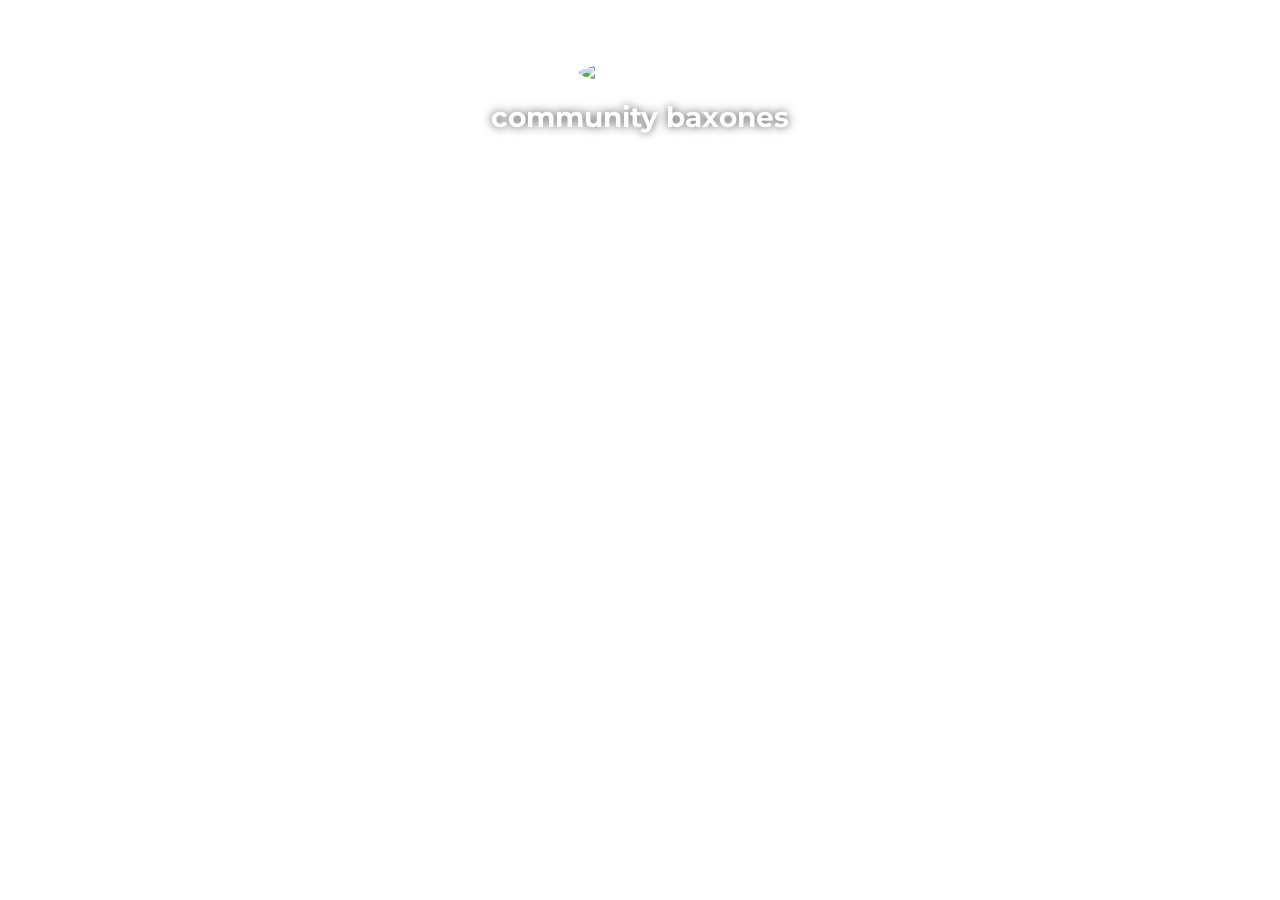
==== index.html @ 71343048 "Add files via upload" ====
<!DOCTYPE html>
<html lang="pt-br">
<head>
    <meta charset="UTF-8" />
    <meta name="viewport" content="width=device-width, initial-scale=1" />
    <title>4ih.tt - Redes Oficiais</title>

    <!-- Favicon -->
    <link rel="icon" type="image/png" href="https://i.pinimg.com/736x/b2/c4/69/b2c46907798def8a6859d19c46d37b27.jpg" />

    <!-- Font Awesome para ícones -->
    <link rel="stylesheet" href="https://cdnjs.cloudflare.com/ajax/libs/font-awesome/6.5.0/css/all.min.css" />

    <!-- Fonte Montserrat -->
    <link href="https://fonts.googleapis.com/css2?family=Montserrat:wght@400;600;700&display=swap" rel="stylesheet">

    <style>
        body {
            margin: 0;
            padding: 0;
            font-family: 'Montserrat', sans-serif;
            color: #fff;
            background: url('https://i.pinimg.com/originals/de/e7/85/dee7851208617e0febcb569fd10ded72.gif') no-repeat center center fixed;
            background-size: cover;
            display: flex;
            flex-direction: column;
            align-items: center;
            cursor: url('https://cur.cursors-4u.net/cursors/cur-11/cur1035.cur'), auto;
        }

        .profile {
            margin-top: 60px;
            text-align: center;
        }

            .profile img {
                width: 120px;
                height: 120px;
                border-radius: 50%;
                border: 3px solid #fff;
                box-shadow: 0 0 20px rgba(255,255,255,0.4);
            }

            .profile h1 {
                margin: 15px 0 5px;
                font-size: 28px;
                text-shadow: 0 0 10px rgba(0,0,0,0.7);
            }

            .profile p {
                margin: 0;
                font-size: 14px;
                opacity: 0.9;
            }

        .social-icons {
            margin: 20px 0;
        }

            .social-icons a {
                color: #fff;
                font-size: 24px;
                margin: 0 12px;
                text-decoration: none;
                transition: transform 0.2s, color 0.3s;
            }

                .social-icons a:hover {
                    transform: scale(1.2);
                    color: #ff4081;
                }

        .links {
            width: 90%;
            max-width: 400px;
            display: flex;
            flex-direction: column;
            gap: 15px;
            margin-bottom: 40px;
        }

        .link-button {
            background: rgba(255, 255, 255, 0.1);
            backdrop-filter: blur(6px);
            padding: 15px 20px;
            border-radius: 25px;
            display: flex;
            align-items: center;
            justify-content: center;
            text-decoration: none;
            color: #fff;
            font-weight: 600;
            font-size: 16px;
            transition: all 0.3s ease;
            border: 2px solid rgba(255,255,255,0.2);
        }

            .link-button i {
                margin-right: 12px;
                font-size: 20px;
            }

            .link-button:hover {
                background: rgba(255, 64, 129, 0.3);
                border-color: #ff4081;
                box-shadow: 0 0 15px rgba(255,64,129,0.6);
                transform: translateY(-2px);
            }

        .fade-in {
            opacity: 0;
            animation: fadeIn 1.5s forwards;
        }

        @keyframes fadeIn {
            to {
                opacity: 1;
            }
        }
    </style>
</head>
<body>

    <div class="profile fade-in">
        <img src="https://i.pinimg.com/736x/b2/c4/69/b2c46907798def8a6859d19c46d37b27.jpg" alt="Ícone Código" />
        <h1>community baxones</h1>
        <p>Conecte-se nas redes oficiais baxones1</p>

        <div class="social-icons">
            <a href="https://www.tiktok.com/@4ih.tt" target="_blank" title="TikTok">
                <i class="fab fa-tiktok"></i>
            </a>
            <a href="https://www.instagram.com/4ih.tt/" target="_blank" title="Instagram">
                <i class="fab fa-instagram"></i>
            </a>
            <a href="https://discord.gg/NM8qNghrBt" target="_blank" title="Discord">
                <i class="fab fa-discord"></i>
            </a>
        </div>
    </div>

    <div class="links fade-in">
        <a class="link-button" href="https://discord.gg/NM8qNghrBt" target="_blank">
            <i class="fab fa-discord"></i> Entrar no Discord
        </a>
        <a class="link-button" href="https://www.tiktok.com/@4ih.tt" target="_blank">
            <i class="fab fa-tiktok"></i> TikTok Oficial
        </a>
        <a class="link-button" href="https://www.instagram.com/4ih.tt/" target="_blank">
            <i class="fab fa-instagram"></i> Instagram Oficial
        </a>
    </div>

    <!-- Música ambiente -->
    <audio id="bg-music" autoplay loop muted preload="auto">
        <source src="https://cdn.pixabay.com/download/audio/2021/11/02/audio_29bb317b8c.mp3?filename=lofi-chill-11343.mp3" type="audio/mpeg" />
    </audio>

    <!-- Script V1 -->
    <script>
        const clickSound = new Audio('https://freesound.org/data/previews/256/256113_3263906-lq.mp3');
        clickSound.volume = 0.2;

        document.querySelectorAll('.link-button').forEach(button => {
            button.addEventListener('click', () => {
                clickSound.currentTime = 0;
                clickSound.play();

                console.log(`Você clicou no link: ${button.textContent.trim()}`);
            });
        });

        const bgMusic = document.getElementById('bg-music');
        document.querySelectorAll('.link-button').forEach(button => {
            button.addEventListener('click', () => {
                if (bgMusic.muted) {
                    bgMusic.muted = false;
                    bgMusic.play();
                }
            }, { once: true });
        });
    </script>

</body>
</html>
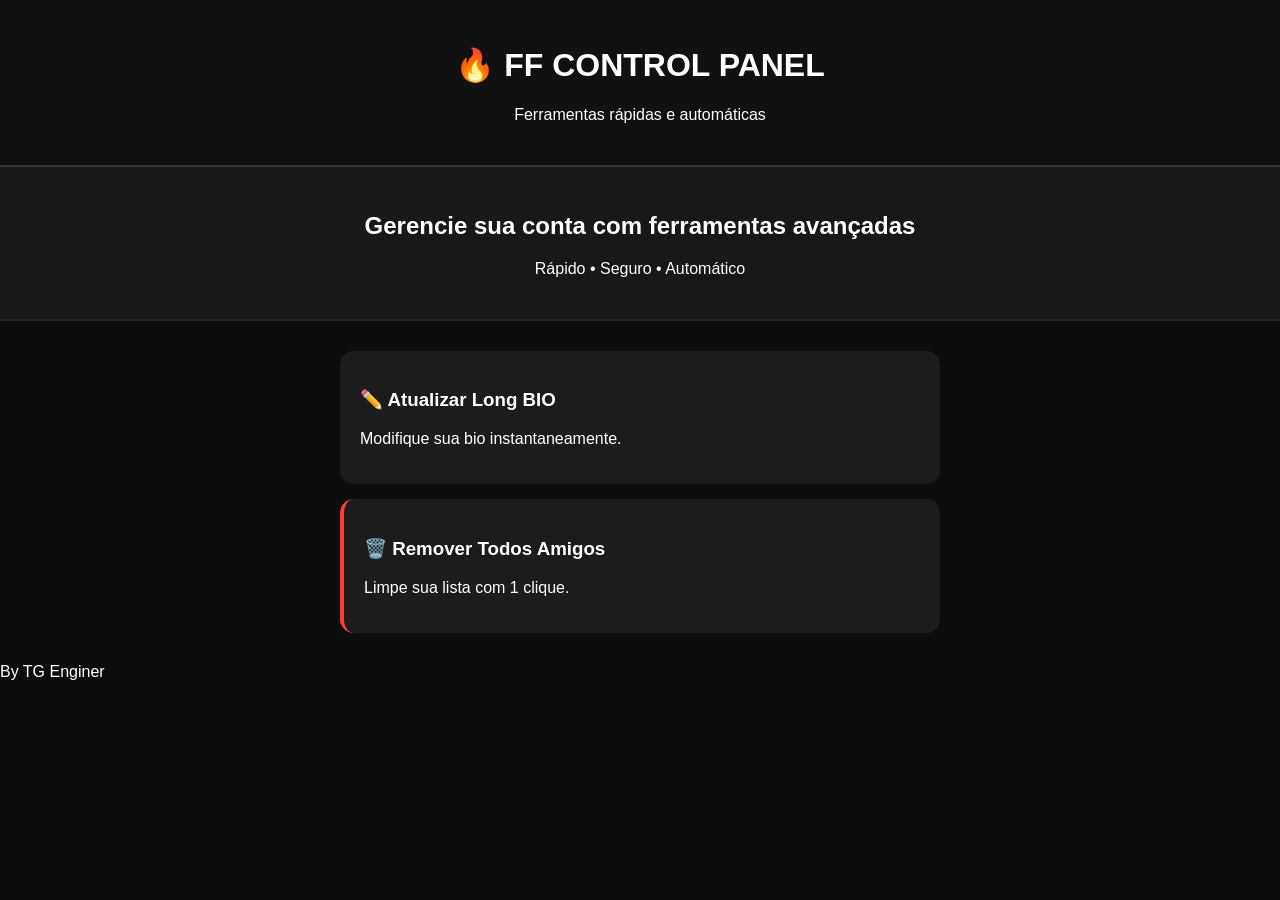
==== commit 0334ab8c: "Add files via upload" ====
--- a/index.html
+++ b/index.html
@@ -1,185 +1,40 @@
 <!DOCTYPE html>
-<html lang="pt-br">
+<html lang="pt-BR">
 <head>
-    <meta charset="UTF-8" />
-    <meta name="viewport" content="width=device-width, initial-scale=1" />
-    <title>4ih.tt - Redes Oficiais</title>
-
-    <!-- Favicon -->
-    <link rel="icon" type="image/png" href="https://i.pinimg.com/736x/b2/c4/69/b2c46907798def8a6859d19c46d37b27.jpg" />
-
-    <!-- Font Awesome para ícones -->
-    <link rel="stylesheet" href="https://cdnjs.cloudflare.com/ajax/libs/font-awesome/6.5.0/css/all.min.css" />
-
-    <!-- Fonte Montserrat -->
-    <link href="https://fonts.googleapis.com/css2?family=Montserrat:wght@400;600;700&display=swap" rel="stylesheet">
-
-    <style>
-        body {
-            margin: 0;
-            padding: 0;
-            font-family: 'Montserrat', sans-serif;
-            color: #fff;
-            background: url('https://i.pinimg.com/originals/de/e7/85/dee7851208617e0febcb569fd10ded72.gif') no-repeat center center fixed;
-            background-size: cover;
-            display: flex;
-            flex-direction: column;
-            align-items: center;
-            cursor: url('https://cur.cursors-4u.net/cursors/cur-11/cur1035.cur'), auto;
-        }
-
-        .profile {
-            margin-top: 60px;
-            text-align: center;
-        }
-
-            .profile img {
-                width: 120px;
-                height: 120px;
-                border-radius: 50%;
-                border: 3px solid #fff;
-                box-shadow: 0 0 20px rgba(255,255,255,0.4);
-            }
-
-            .profile h1 {
-                margin: 15px 0 5px;
-                font-size: 28px;
-                text-shadow: 0 0 10px rgba(0,0,0,0.7);
-            }
-
-            .profile p {
-                margin: 0;
-                font-size: 14px;
-                opacity: 0.9;
-            }
-
-        .social-icons {
-            margin: 20px 0;
-        }
-
-            .social-icons a {
-                color: #fff;
-                font-size: 24px;
-                margin: 0 12px;
-                text-decoration: none;
-                transition: transform 0.2s, color 0.3s;
-            }
-
-                .social-icons a:hover {
-                    transform: scale(1.2);
-                    color: #ff4081;
-                }
-
-        .links {
-            width: 90%;
-            max-width: 400px;
-            display: flex;
-            flex-direction: column;
-            gap: 15px;
-            margin-bottom: 40px;
-        }
-
-        .link-button {
-            background: rgba(255, 255, 255, 0.1);
-            backdrop-filter: blur(6px);
-            padding: 15px 20px;
-            border-radius: 25px;
-            display: flex;
-            align-items: center;
-            justify-content: center;
-            text-decoration: none;
-            color: #fff;
-            font-weight: 600;
-            font-size: 16px;
-            transition: all 0.3s ease;
-            border: 2px solid rgba(255,255,255,0.2);
-        }
-
-            .link-button i {
-                margin-right: 12px;
-                font-size: 20px;
-            }
-
-            .link-button:hover {
-                background: rgba(255, 64, 129, 0.3);
-                border-color: #ff4081;
-                box-shadow: 0 0 15px rgba(255,64,129,0.6);
-                transform: translateY(-2px);
-            }
-
-        .fade-in {
-            opacity: 0;
-            animation: fadeIn 1.5s forwards;
-        }
-
-        @keyframes fadeIn {
-            to {
-                opacity: 1;
-            }
-        }
-    </style>
+    <meta charset="UTF-8">
+    <meta name="viewport" content="width=device-width, initial-scale=1.0">
+    <title>FF CONTROL PANEL</title>
+    <link rel="stylesheet" href="style.css">
 </head>
 <body>
 
-    <div class="profile fade-in">
-        <img src="https://i.pinimg.com/736x/b2/c4/69/b2c46907798def8a6859d19c46d37b27.jpg" alt="Ícone Código" />
-        <h1>community baxones</h1>
-        <p>Conecte-se nas redes oficiais baxones1</p>
+<header>
+    <h1>🔥 FF CONTROL PANEL</h1>
+    <p>Ferramentas rápidas e automáticas</p>
+</header>
 
-        <div class="social-icons">
-            <a href="https://www.tiktok.com/@4ih.tt" target="_blank" title="TikTok">
-                <i class="fab fa-tiktok"></i>
-            </a>
-            <a href="https://www.instagram.com/4ih.tt/" target="_blank" title="Instagram">
-                <i class="fab fa-instagram"></i>
-            </a>
-            <a href="https://discord.gg/NM8qNghrBt" target="_blank" title="Discord">
-                <i class="fab fa-discord"></i>
-            </a>
-        </div>
-    </div>
+<section class="hero">
+    <h2>Gerencie sua conta com ferramentas avançadas</h2>
+    <p>Rápido • Seguro • Automático</p>
+</section>
 
-    <div class="links fade-in">
-        <a class="link-button" href="https://discord.gg/NM8qNghrBt" target="_blank">
-            <i class="fab fa-discord"></i> Entrar no Discord
-        </a>
-        <a class="link-button" href="https://www.tiktok.com/@4ih.tt" target="_blank">
-            <i class="fab fa-tiktok"></i> TikTok Oficial
-        </a>
-        <a class="link-button" href="https://www.instagram.com/4ih.tt/" target="_blank">
-            <i class="fab fa-instagram"></i> Instagram Oficial
-        </a>
-    </div>
+<div class="container">
 
-    <!-- Música ambiente -->
-    <audio id="bg-music" autoplay loop muted preload="auto">
-        <source src="https://cdn.pixabay.com/download/audio/2021/11/02/audio_29bb317b8c.mp3?filename=lofi-chill-11343.mp3" type="audio/mpeg" />
-    </audio>
+    <a href="longbio.html" class="card">
+        <h3>✏️ Atualizar Long BIO</h3>
+        <p>Modifique sua bio instantaneamente.</p>
+    </a>
 
-    <!-- Script V1 -->
-    <script>
-        const clickSound = new Audio('https://freesound.org/data/previews/256/256113_3263906-lq.mp3');
-        clickSound.volume = 0.2;
+    <a href="remove.html" class="card danger">
+        <h3>🗑️ Remover Todos Amigos</h3>
+        <p>Limpe sua lista com 1 clique.</p>
+    </a>
 
-        document.querySelectorAll('.link-button').forEach(button => {
-            button.addEventListener('click', () => {
-                clickSound.currentTime = 0;
-                clickSound.play();
+</div>
 
-                console.log(`Você clicou no link: ${button.textContent.trim()}`);
-            });
-        });
-
-        const bgMusic = document.getElementById('bg-music');
-        document.querySelectorAll('.link-button').forEach(button => {
-            button.addEventListener('click', () => {
-                if (bgMusic.muted) {
-                    bgMusic.muted = false;
-                    bgMusic.play();
-                }
-            }, { once: true });
-        });
-    </script>
+<footer>
+    <p>By TG Enginer</p>
+</footer>
 
 </body>
 </html>
--- a/style.css
+++ b/style.css
@@ -0,0 +1,87 @@
+body {
+    margin: 0;
+    font-family: Arial, sans-serif;
+    background: #0d0d0d;
+    color: #fff;
+}
+
+header {
+    text-align: center;
+    padding: 25px 10px;
+    background: #111;
+    border-bottom: 2px solid #333;
+}
+
+.hero {
+    text-align: center;
+    padding: 25px;
+    background: #181818;
+    border-bottom: 2px solid #222;
+}
+
+.container {
+    max-width: 600px;
+    margin: 30px auto;
+    display: flex;
+    flex-direction: column;
+    gap: 15px;
+}
+
+.card {
+    background: #1c1c1c;
+    padding: 20px;
+    border-radius: 14px;
+    text-decoration: none;
+    color: #fff;
+    transition: 0.3s;
+}
+
+.card:hover {
+    background: #262626;
+}
+
+.danger {
+    border-left: 4px solid #ff3b3b;
+}
+
+.form-box {
+    max-width: 450px;
+    margin: 40px auto;
+    padding: 20px;
+}
+
+input {
+    width: 100%;
+    padding: 12px;
+    margin-top: 10px;
+    border-radius: 8px;
+    border: none;
+}
+
+button {
+    width: 100%;
+    padding: 13px;
+    margin-top: 15px;
+    background: #0077ff;
+    border: none;
+    border-radius: 10px;
+    color: white;
+    font-weight: bold;
+    cursor: pointer;
+}
+
+button:hover {
+    opacity: 0.8;
+}
+
+button.danger {
+    background: #ff3b3b;
+}
+
+.result {
+    margin-top: 15px;
+    padding: 10px;
+    background: #222;
+    border-radius: 10px;
+    text-align: center;
+}
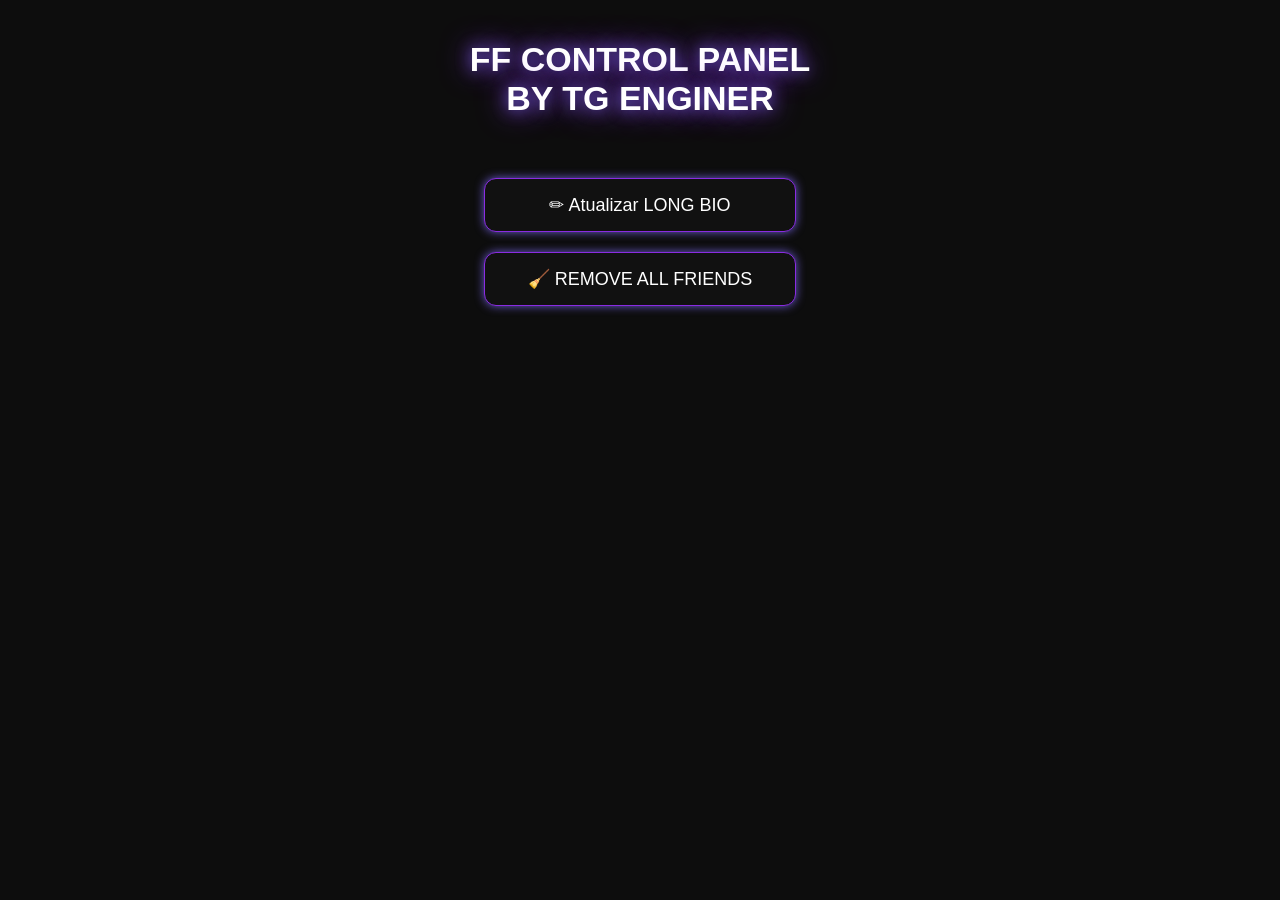
==== commit 9dd4ce6e: "Add files via upload" ====
--- a/index.html
+++ b/index.html
@@ -2,39 +2,22 @@
 <html lang="pt-BR">
 <head>
     <meta charset="UTF-8">
-    <meta name="viewport" content="width=device-width, initial-scale=1.0">
-    <title>FF CONTROL PANEL</title>
+    <title>FF CONTROL PANEL BY TG ENGINER</title>
     <link rel="stylesheet" href="style.css">
 </head>
 <body>
+    <h1 class="title">FF CONTROL PANEL<br>BY TG ENGINER</h1>
 
-<header>
-    <h1>🔥 FF CONTROL PANEL</h1>
-    <p>Ferramentas rápidas e automáticas</p>
-</header>
+    <div class="container">
 
-<section class="hero">
-    <h2>Gerencie sua conta com ferramentas avançadas</h2>
-    <p>Rápido • Seguro • Automático</p>
-</section>
+        <a href="longbio.html" class="btn neon">
+            ✏ Atualizar LONG BIO
+        </a>
 
-<div class="container">
+        <a href="remove.html" class="btn neon">
+            🧹 REMOVE ALL FRIENDS
+        </a>
 
-    <a href="longbio.html" class="card">
-        <h3>✏️ Atualizar Long BIO</h3>
-        <p>Modifique sua bio instantaneamente.</p>
-    </a>
-
-    <a href="remove.html" class="card danger">
-        <h3>🗑️ Remover Todos Amigos</h3>
-        <p>Limpe sua lista com 1 clique.</p>
-    </a>
-
-</div>
-
-<footer>
-    <p>By TG Enginer</p>
-</footer>
-
+    </div>
 </body>
 </html>
--- a/style.css
+++ b/style.css
@@ -1,87 +1,66 @@
 body {
-    margin: 0;
+    background: #0d0d0d;
+    color: white;
     font-family: Arial, sans-serif;
-    background: #0d0d0d;
-    color: #fff;
+    text-align: center;
 }
 
-header {
-    text-align: center;
-    padding: 25px 10px;
-    background: #111;
-    border-bottom: 2px solid #333;
-}
-
-.hero {
-    text-align: center;
-    padding: 25px;
-    background: #181818;
-    border-bottom: 2px solid #222;
+.title {
+    margin-top: 40px;
+    font-size: 34px;
+    color: white;
+    text-shadow: 0 0 15px #6a5acd, 0 0 30px #8a2be2;
 }
 
 .container {
-    max-width: 600px;
-    margin: 30px auto;
+    margin-top: 60px;
     display: flex;
     flex-direction: column;
-    gap: 15px;
+    gap: 20px;
+    align-items: center;
 }
 
-.card {
-    background: #1c1c1c;
-    padding: 20px;
-    border-radius: 14px;
+.btn {
+    width: 280px;
+    padding: 15px;
+    border-radius: 12px;
+    font-size: 18px;
+    color: white;
     text-decoration: none;
-    color: #fff;
-    transition: 0.3s;
+    background: #111;
+    box-shadow: 0 0 10px #6a5acd;
+    transition: 0.2s;
 }
 
-.card:hover {
-    background: #262626;
+.btn:hover {
+    box-shadow: 0 0 20px #8a2be2;
+    transform: scale(1.03);
 }
 
-.danger {
-    border-left: 4px solid #ff3b3b;
+.neon {
+    border: 1px solid #8a2be2;
 }
 
 .form-box {
-    max-width: 450px;
-    margin: 40px auto;
-    padding: 20px;
+    margin-top: 40px;
+    width: 300px;
+    margin-left: auto;
+    margin-right: auto;
 }
 
-input {
+.input {
     width: 100%;
     padding: 12px;
-    margin-top: 10px;
+    margin-bottom: 12px;
     border-radius: 8px;
     border: none;
+    outline: none;
+    background: #1a1a1a;
+    color: white;
 }
 
-button {
-    width: 100%;
-    padding: 13px;
+.status {
     margin-top: 15px;
-    background: #0077ff;
-    border: none;
-    border-radius: 10px;
-    color: white;
-    font-weight: bold;
-    cursor: pointer;
+    font-size: 18px;
+    text-shadow: 0 0 10px #6a5acd;
 }
-
-button:hover {
-    opacity: 0.8;
-}
-
-button.danger {
-    background: #ff3b3b;
-}
-
-.result {
-    margin-top: 15px;
-    padding: 10px;
-    background: #222;
-    border-radius: 10px;
-    text-align: center;
-}
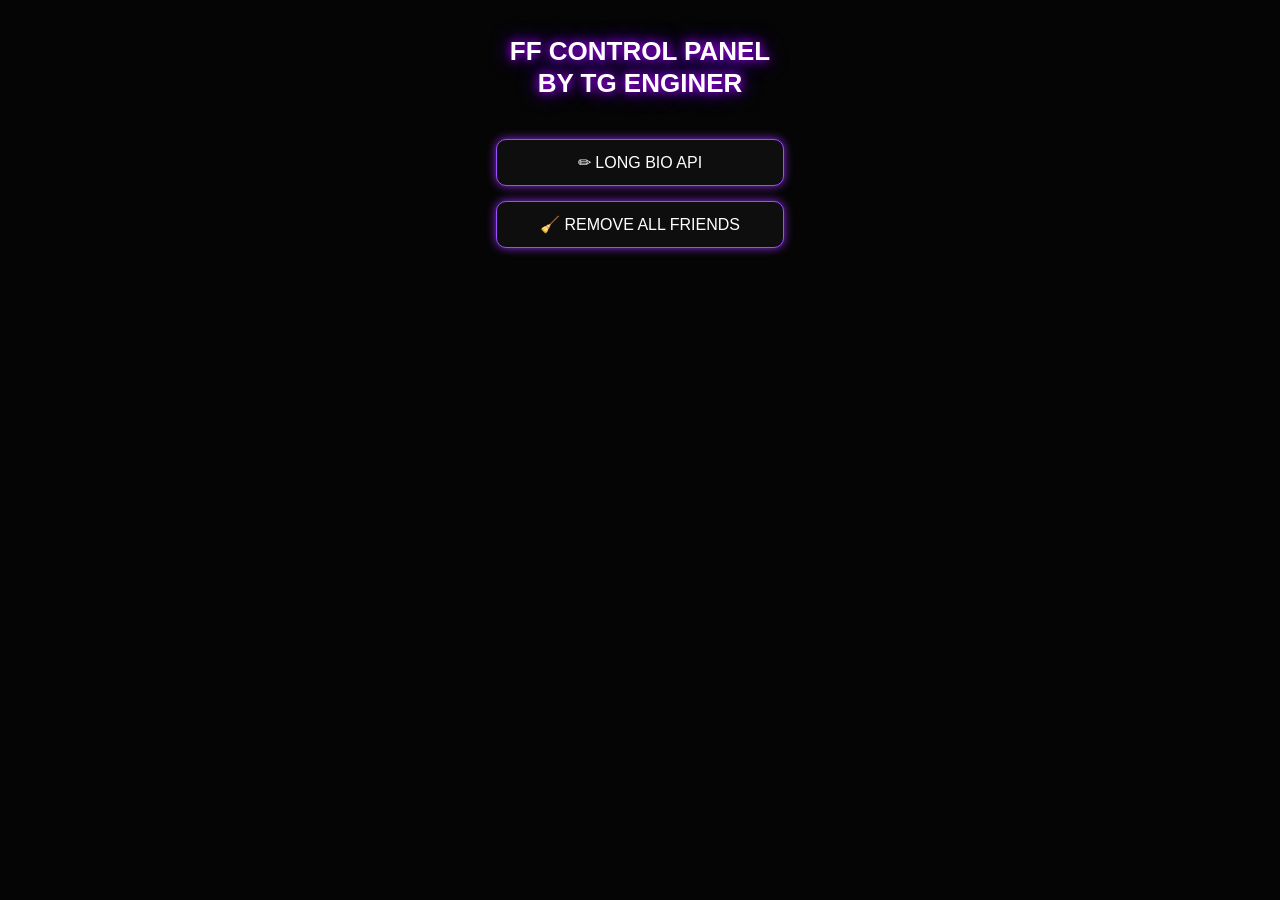
==== commit 11712295: "Add files via upload" ====
--- a/index.html
+++ b/index.html
@@ -2,22 +2,18 @@
 <html lang="pt-BR">
 <head>
     <meta charset="UTF-8">
+    <meta name="viewport" content="width=device-width, initial-scale=1.0">
     <title>FF CONTROL PANEL BY TG ENGINER</title>
     <link rel="stylesheet" href="style.css">
 </head>
 <body>
+
     <h1 class="title">FF CONTROL PANEL<br>BY TG ENGINER</h1>
 
     <div class="container">
+        <a href="longbio.html" class="btn neon">✏ LONG BIO API</a>
+        <a href="remove.html" class="btn neon">🧹 REMOVE ALL FRIENDS</a>
+    </div>
 
-        <a href="longbio.html" class="btn neon">
-            ✏ Atualizar LONG BIO
-        </a>
-
-        <a href="remove.html" class="btn neon">
-            🧹 REMOVE ALL FRIENDS
-        </a>
-
-    </div>
 </body>
 </html>
--- a/style.css
+++ b/style.css
@@ -1,49 +1,66 @@
 body {
-    background: #0d0d0d;
+    background: #050505;
     color: white;
-    font-family: Arial, sans-serif;
+    font-family: "Segoe UI", Arial, sans-serif;
+    margin: 0;
+    padding: 0;
     text-align: center;
 }
 
 .title {
-    margin-top: 40px;
-    font-size: 34px;
-    color: white;
-    text-shadow: 0 0 15px #6a5acd, 0 0 30px #8a2be2;
+    margin-top: 35px;
+    font-size: 26px;
+    line-height: 32px;
+    text-shadow: 0 0 10px #b700ff, 0 0 20px #6100ff;
+}
+
+.subtitle {
+    margin-top: 30px;
+    font-size: 22px;
+    text-shadow: 0 0 10px #9d4bff;
 }
 
 .container {
-    margin-top: 60px;
+    margin-top: 40px;
     display: flex;
     flex-direction: column;
-    gap: 20px;
-    align-items: center;
+    gap: 15px;
+    padding: 0 20px;
 }
 
 .btn {
-    width: 280px;
-    padding: 15px;
-    border-radius: 12px;
-    font-size: 18px;
+    background: #0e0e0e;
+    padding: 13px;
+    border-radius: 10px;
     color: white;
     text-decoration: none;
-    background: #111;
-    box-shadow: 0 0 10px #6a5acd;
+    font-size: 16px;
+    display: block;
+    width: 100%;
+    max-width: 260px;
+    margin: 0 auto;
     transition: 0.2s;
 }
 
-.btn:hover {
-    box-shadow: 0 0 20px #8a2be2;
-    transform: scale(1.03);
+.neon {
+    border: 1px solid #9d4bff;
+    box-shadow: 0 0 10px #8a2be2;
 }
 
-.neon {
-    border: 1px solid #8a2be2;
+.btn:hover {
+    transform: scale(1.05);
+    box-shadow: 0 0 18px #ba63ff;
+}
+
+.small {
+    margin-top: 10px;
+    font-size: 15px;
 }
 
 .form-box {
-    margin-top: 40px;
-    width: 300px;
+    margin-top: 25px;
+    width: 90%;
+    max-width: 280px;
     margin-left: auto;
     margin-right: auto;
 }
@@ -52,15 +69,15 @@
     width: 100%;
     padding: 12px;
     margin-bottom: 12px;
+    background: #151515;
+    border: 1px solid #5e2cff;
     border-radius: 8px;
-    border: none;
+    color: white;
     outline: none;
-    background: #1a1a1a;
-    color: white;
 }
 
 .status {
-    margin-top: 15px;
-    font-size: 18px;
+    margin-top: 12px;
+    font-size: 15px;
     text-shadow: 0 0 10px #6a5acd;
 }
